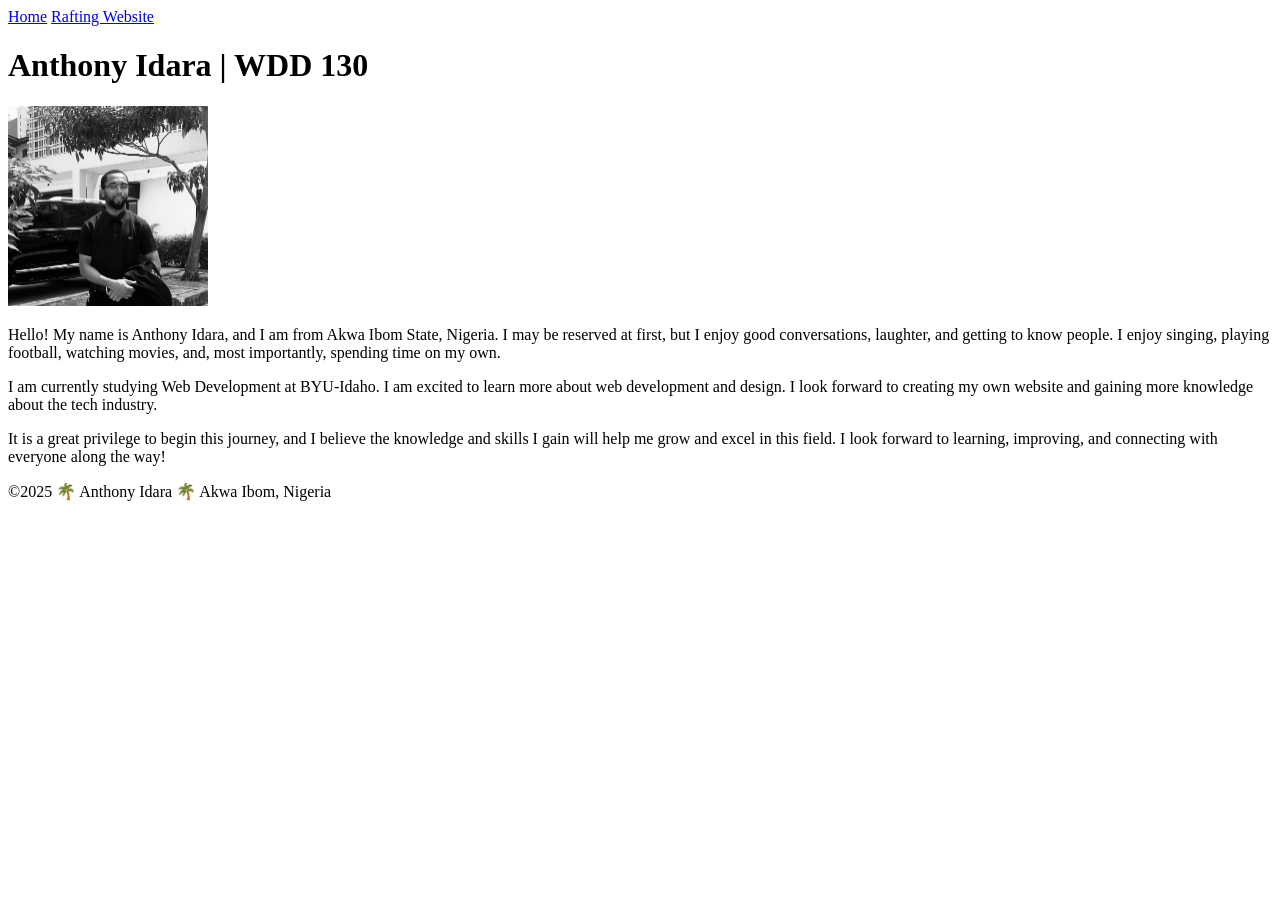
==== index.html @ a4cacdd4 "Add page layout" ====
<!DOCTYPE html>
<html lang="en">

<head>
    <meta charset="UTF-8">
    <meta name="viewport" content="width=device-width, initial-scale=1.0">
    <title>Anthony Idara | WDD 130</title>
</head>

<body>
    <header>
        <nav>
            <a href="#">Home</a>
            <a href="wwr/">Rafting Website</a>
        </nav>

    </header>


    <main>
        <h1>Anthony Idara | WDD 130</h1>
        <img src="images/profile.jpg" alt="Anthony Idara Profile Picture" width="200">

        <p>Hello! My name is Anthony Idara, and I am from Akwa Ibom State, Nigeria.
            I may be reserved at first, but I enjoy good conversations, laughter, and getting to know people.
            I enjoy singing, playing football, watching movies, and, most importantly, spending time on my own.</p>

        <p>I am currently studying Web Development at BYU-Idaho. I am excited to learn more about web development and design.
            I look forward to creating my own website and gaining more knowledge about the tech industry.</p>

        <p>It is a great privilege to begin this journey, and I believe the knowledge and skills I gain will help me grow and excel in this field.
            I look forward to learning, improving, and connecting with everyone along the way!</p>
    </main>

    <footer>
        <p>©️2025 🌴 Anthony Idara 🌴 Akwa Ibom, Nigeria</p>

    </footer>
</body>

</html>
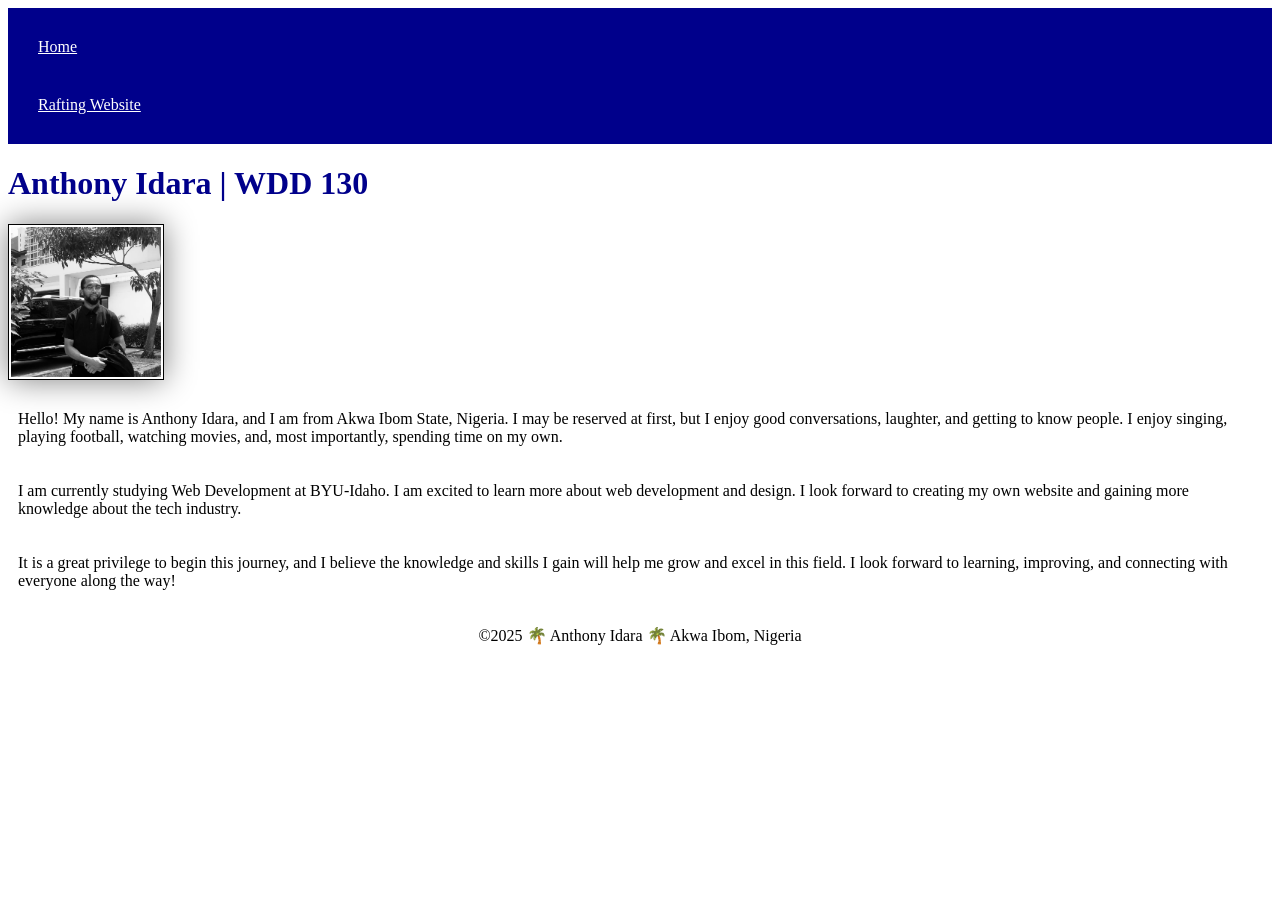
==== commit c1b6f9df: "home page with CSS applied" ====
--- a/index.html
+++ b/index.html
@@ -5,6 +5,7 @@
     <meta charset="UTF-8">
     <meta name="viewport" content="width=device-width, initial-scale=1.0">
     <title>Anthony Idara | WDD 130</title>
+    <link rel="stylesheet" href="styles/styles.css">
 </head>
 
 <body>
--- a/styles/styles.css
+++ b/styles/styles.css
@@ -0,0 +1,33 @@
+nav {
+    background-color: darkblue;
+    padding: 10px
+}
+
+nav a {
+    color: white;
+    display: block;
+    padding: 20px;
+}
+
+h1 {
+    color: darkblue;
+
+}
+
+img {
+    width: 150px;
+    height: auto;
+    border: 1px solid;
+    padding: 2px;
+    box-shadow: 0 0 30px gray;
+
+}
+
+p {
+    padding: 10px;
+}
+
+footer {
+    text-align: center;
+
+}
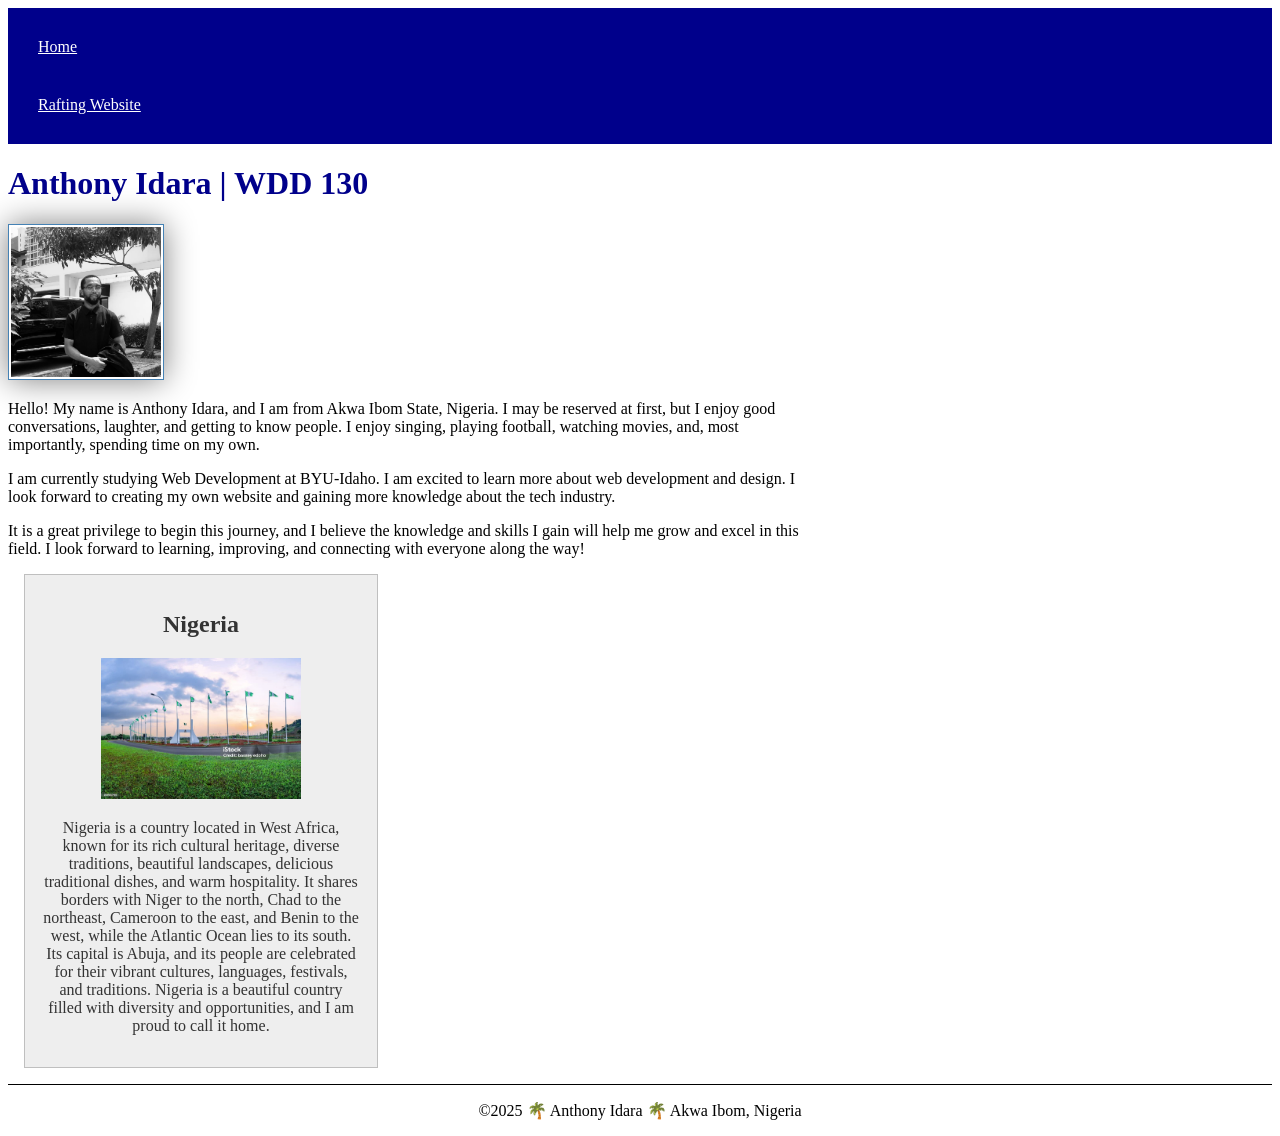
==== commit 86d44386: "Homepage update" ====
--- a/index.html
+++ b/index.html
@@ -5,6 +5,8 @@
     <meta charset="UTF-8">
     <meta name="viewport" content="width=device-width, initial-scale=1.0">
     <title>Anthony Idara | WDD 130</title>
+    <meta name="description" content="Anthony Idara's WDD 130 homepage, documenting my learning progress, HTML and CSS skills, and growth as a web developer.">
+    <meta name="Author" content="Anthony Idara">
     <link rel="stylesheet" href="styles/styles.css">
 </head>
 
@@ -33,6 +35,14 @@
             I look forward to learning, improving, and connecting with everyone along the way!</p>
     </main>
 
+    <aside>
+
+        <h2>Nigeria</h2>
+        <img src="images/Nigeria small.jpg" alt="Picture of nigeria">
+        <p>Nigeria is a country located in West Africa, known for its rich cultural heritage, diverse traditions, beautiful landscapes, delicious traditional dishes, and warm hospitality. It shares borders with Niger to the north, Chad to the northeast, Cameroon to the east, and Benin to the west, while the Atlantic Ocean lies to its south. Its capital is Abuja, and its people are celebrated for their vibrant cultures, languages, festivals, and traditions. Nigeria is a beautiful country filled with diversity and opportunities, and I am proud to call it home.</p>
+
+    </aside>
+
     <footer>
         <p>©️2025 🌴 Anthony Idara 🌴 Akwa Ibom, Nigeria</p>
 
--- a/styles/styles.css
+++ b/styles/styles.css
@@ -14,20 +14,40 @@
 
 }
 
-img {
+main img {
     width: 150px;
     height: auto;
-    border: 1px solid;
+    border: 1px solid steelblue;
     padding: 2px;
     box-shadow: 0 0 30px gray;
 
 }
 
 p {
-    padding: 10px;
+    padding: 0;
+}
+
+main {
+    max-width: 800px;
+}
+
+aside {
+    width: 20rem;
+    margin: 1rem;
+    border: 1px solid rgba(0 0 0 /0.2);
+    padding: 1em;
+    background-color: #eee;
+    color: #333;
+    text-align: center;
+}
+
+aside img {
+    width: 200px;
+    height: auto;
 }
 
 footer {
     text-align: center;
-
+    margin-top: 1em;
+    border-top: 1px solid #000;
 }
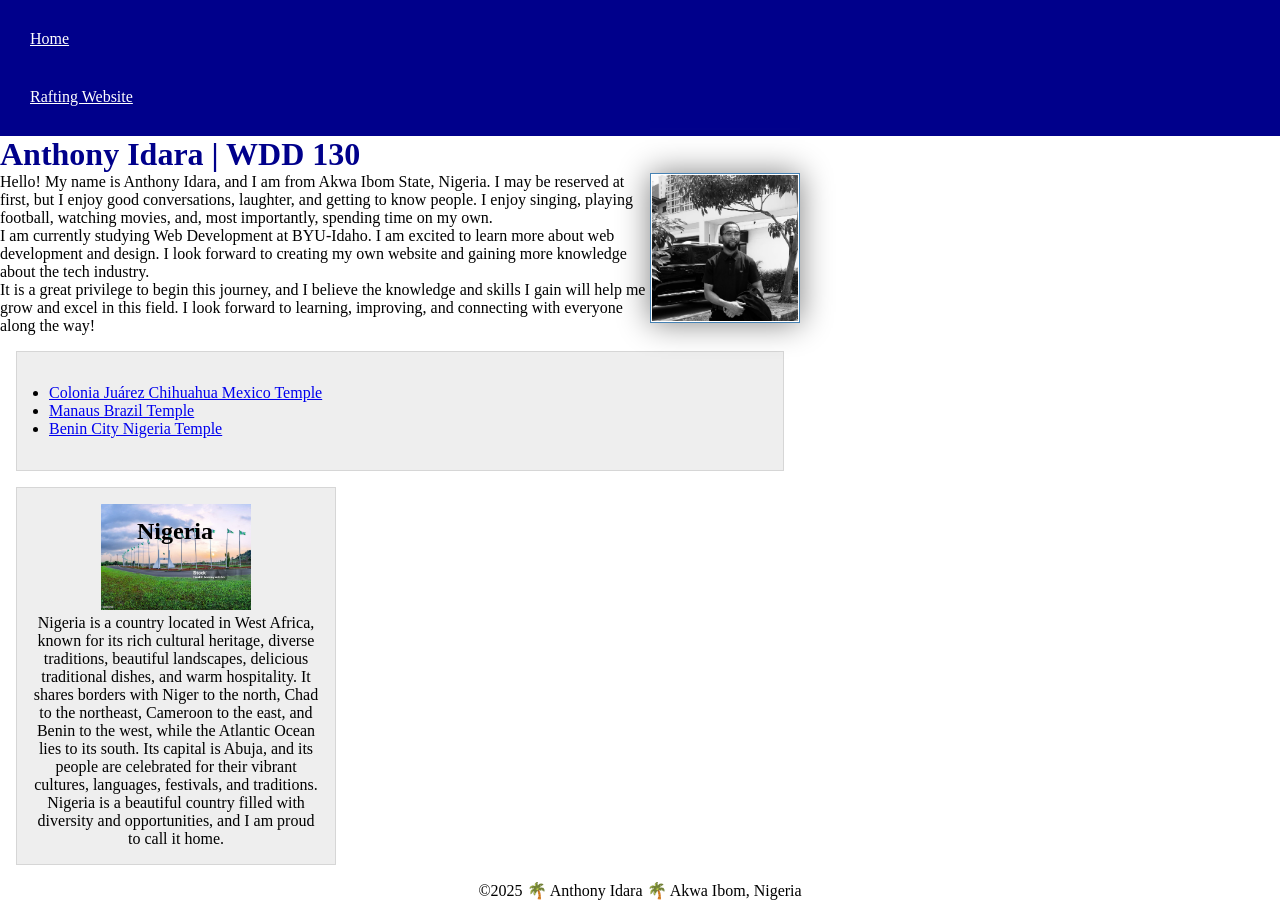
==== commit 18165814: "Homepage enhancement" ====
--- a/index.html
+++ b/index.html
@@ -6,7 +6,7 @@
     <meta name="viewport" content="width=device-width, initial-scale=1.0">
     <title>Anthony Idara | WDD 130</title>
     <meta name="description" content="Anthony Idara's WDD 130 homepage, documenting my learning progress, HTML and CSS skills, and growth as a web developer.">
-    <meta name="Author" content="Anthony Idara">
+    <meta name="author" content="Anthony Idara">
     <link rel="stylesheet" href="styles/styles.css">
 </head>
 
@@ -33,13 +33,19 @@
 
         <p>It is a great privilege to begin this journey, and I believe the knowledge and skills I gain will help me grow and excel in this field.
             I look forward to learning, improving, and connecting with everyone along the way!</p>
+
+        <ul class="box index">
+            <li><a href="https://www.churchofjesuschrist.org/temples/photo-gallery/colonia-juarez-chihuahua-mexico-temple?lang=eng" target="_blank"> Colonia Juárez Chihuahua Mexico Temple</a></li>
+            <li><a href="https://newsroom.churchofjesuschrist.org/article/manaus-brazil-temple" target="_blank">Manaus Brazil Temple</a></li>
+            <li><a href="https://churchofjesuschristtemples.org/benin-city-nigeria-temple/" target="_blank"> Benin City Nigeria Temple</a></li>
+        </ul>
     </main>
 
-    <aside>
-
+    <aside class="box">
         <h2>Nigeria</h2>
-        <img src="images/Nigeria small.jpg" alt="Picture of nigeria">
-        <p>Nigeria is a country located in West Africa, known for its rich cultural heritage, diverse traditions, beautiful landscapes, delicious traditional dishes, and warm hospitality. It shares borders with Niger to the north, Chad to the northeast, Cameroon to the east, and Benin to the west, while the Atlantic Ocean lies to its south. Its capital is Abuja, and its people are celebrated for their vibrant cultures, languages, festivals, and traditions. Nigeria is a beautiful country filled with diversity and opportunities, and I am proud to call it home.</p>
+        <img src="images/nigeria-small.jpg" alt="Picture of nigeria">
+        <p>Nigeria is a country located in West Africa, known for its rich cultural heritage, diverse traditions, beautiful landscapes, delicious traditional dishes,
+            and warm hospitality. It shares borders with Niger to the north, Chad to the northeast, Cameroon to the east, and Benin to the west, while the Atlantic Ocean lies to its south. Its capital is Abuja, and its people are celebrated for their vibrant cultures, languages, festivals, and traditions. Nigeria is a beautiful country filled with diversity and opportunities, and I am proud to call it home.</p>
 
     </aside>
 
--- a/styles/styles.css
+++ b/styles/styles.css
@@ -1,25 +1,44 @@
+* {
+    margin: 0;
+    padding: 0;
+    box-sizing: border-box;
+}
+
+:root {
+
+    --main-color: #ffffff;
+    --background-color: darkblue;
+    --text-color: #333;
+
+    --image-width: 150px;
+
+    --border-width: 1px;
+
+}
+
 nav {
-    background-color: darkblue;
-    padding: 10px
+    background-color: var(--background-color);
+    padding: 10px;
 }
 
 nav a {
-    color: white;
+    color: var(--main-color);
     display: block;
     padding: 20px;
 }
 
 h1 {
-    color: darkblue;
+    color: var(--background-color);
 
 }
 
 main img {
-    width: 150px;
+    width: var(--image-width);
     height: auto;
-    border: 1px solid steelblue;
-    padding: 2px;
+    border: var(--border-width) solid steelblue;
+    padding: 1px;
     box-shadow: 0 0 30px gray;
+    float: right;
 
 }
 
@@ -33,21 +52,42 @@
 
 aside {
     width: 20rem;
-    margin: 1rem;
-    border: 1px solid rgba(0 0 0 /0.2);
+    margin: 0 0 1rem 1rem;
+    border: var(--border-width) solid rgba(0 0 0 /0.2);
     padding: 1em;
     background-color: #eee;
-    color: #333;
+    color: var(--text-color);
     text-align: center;
+    position: relative;
+}
+
+aside h2 {
+    position: absolute;
+    top: 30px;
+    left: 120px;
 }
 
 aside img {
-    width: 200px;
+    width: var(--image-width);
     height: auto;
+
 }
 
 footer {
     text-align: center;
     margin-top: 1em;
-    border-top: 1px solid #000;
+    border-top: var(--border-style) solid #000;
 }
+
+/* class selector */
+.box {
+    margin: 1rem;
+    padding: 1rem;
+    border: 1px solid rgba(0 0 0 /.1);
+    background-color: #eee;
+    color: #000;
+}
+
+.index {
+    padding: 2rem;
+}
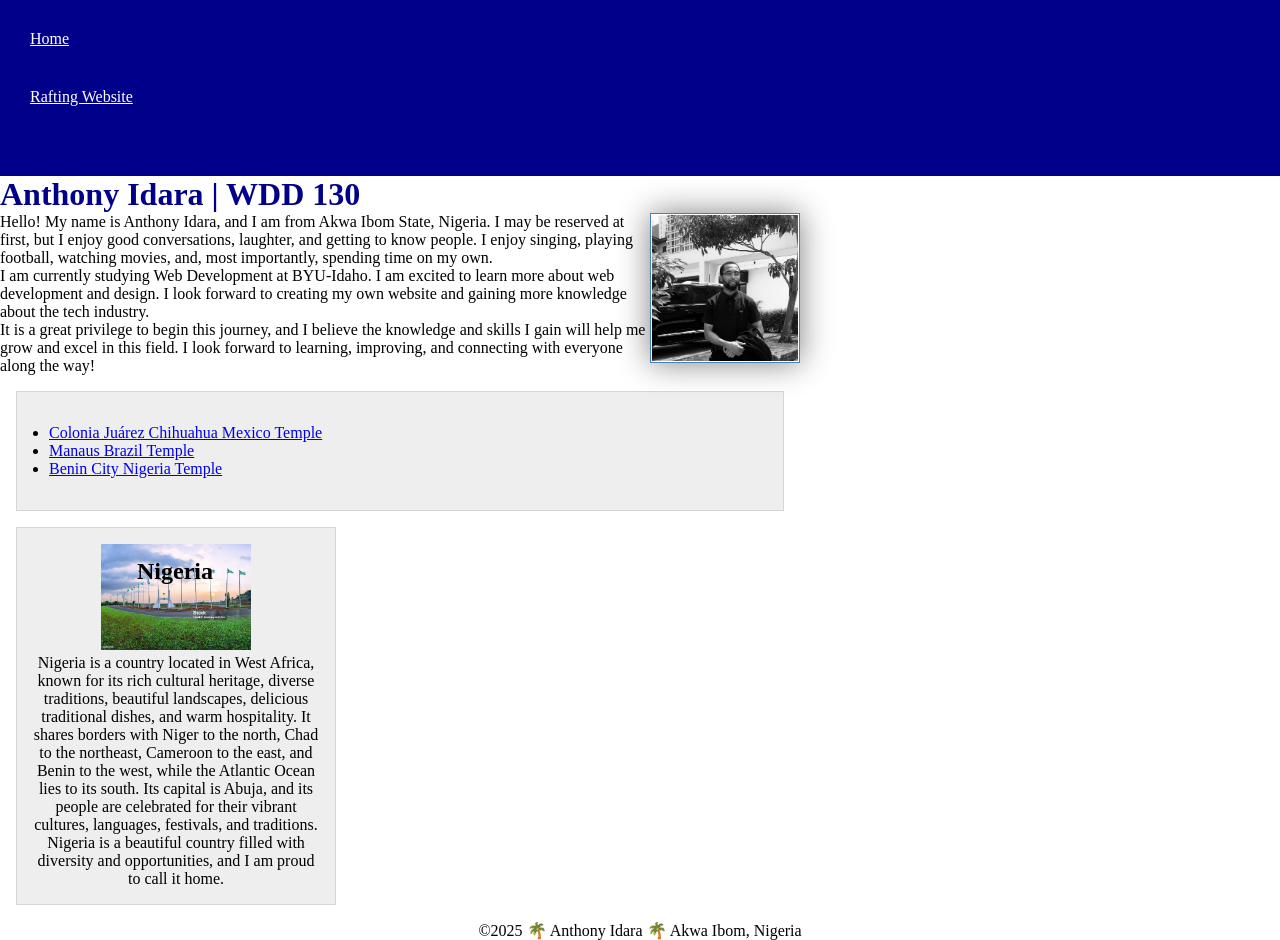
==== commit a6f7622f: "Add About Us page" ====
--- a/index.html
+++ b/index.html
@@ -15,6 +15,7 @@
         <nav>
             <a href="#">Home</a>
             <a href="wwr/">Rafting Website</a>
+            <a href=""></a>
         </nav>
 
     </header>
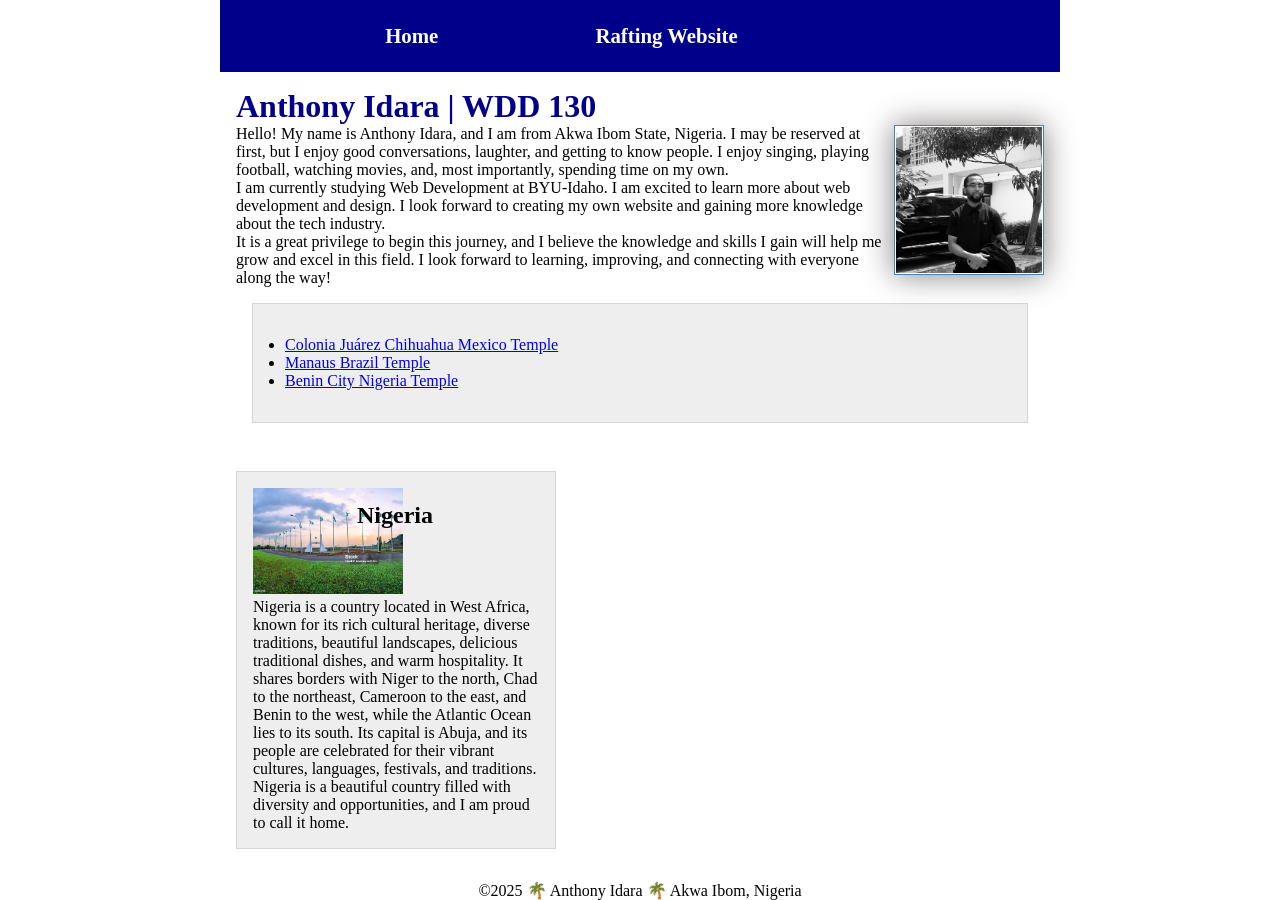
==== commit 59b8cc09: "Update home page" ====
--- a/index.html
+++ b/index.html
@@ -20,35 +20,38 @@
 
     </header>
 
+    <div class="grid">
+        <main>
+            <h1>Anthony Idara | WDD 130</h1>
+            <img src="images/profile.jpg" alt="Anthony Idara Profile Picture" width="200">
 
-    <main>
-        <h1>Anthony Idara | WDD 130</h1>
-        <img src="images/profile.jpg" alt="Anthony Idara Profile Picture" width="200">
+            <p>Hello! My name is Anthony Idara, and I am from Akwa Ibom State, Nigeria.
+                I may be reserved at first, but I enjoy good conversations, laughter, and getting to know people.
+                I enjoy singing, playing football, watching movies, and, most importantly, spending time on my own.</p>
 
-        <p>Hello! My name is Anthony Idara, and I am from Akwa Ibom State, Nigeria.
-            I may be reserved at first, but I enjoy good conversations, laughter, and getting to know people.
-            I enjoy singing, playing football, watching movies, and, most importantly, spending time on my own.</p>
+            <p>I am currently studying Web Development at BYU-Idaho. I am excited to learn more about web development and design.
+                I look forward to creating my own website and gaining more knowledge about the tech industry.</p>
 
-        <p>I am currently studying Web Development at BYU-Idaho. I am excited to learn more about web development and design.
-            I look forward to creating my own website and gaining more knowledge about the tech industry.</p>
+            <p>It is a great privilege to begin this journey, and I believe the knowledge and skills I gain will help me grow and excel in this field.
+                I look forward to learning, improving, and connecting with everyone along the way!</p>
 
-        <p>It is a great privilege to begin this journey, and I believe the knowledge and skills I gain will help me grow and excel in this field.
-            I look forward to learning, improving, and connecting with everyone along the way!</p>
+            <ul class="box index">
+                <li><a href="https://www.churchofjesuschrist.org/temples/photo-gallery/colonia-juarez-chihuahua-mexico-temple?lang=eng" target="_blank"> Colonia Juárez Chihuahua Mexico Temple</a></li>
+                <li><a href="https://newsroom.churchofjesuschrist.org/article/manaus-brazil-temple" target="_blank">Manaus Brazil Temple</a></li>
+                <li><a href="https://churchofjesuschristtemples.org/benin-city-nigeria-temple/" target="_blank"> Benin City Nigeria Temple</a></li>
+            </ul>
+        </main>
+    </div>
 
-        <ul class="box index">
-            <li><a href="https://www.churchofjesuschrist.org/temples/photo-gallery/colonia-juarez-chihuahua-mexico-temple?lang=eng" target="_blank"> Colonia Juárez Chihuahua Mexico Temple</a></li>
-            <li><a href="https://newsroom.churchofjesuschrist.org/article/manaus-brazil-temple" target="_blank">Manaus Brazil Temple</a></li>
-            <li><a href="https://churchofjesuschristtemples.org/benin-city-nigeria-temple/" target="_blank"> Benin City Nigeria Temple</a></li>
-        </ul>
-    </main>
+    <div class="grid">
+        <aside class="box">
+            <h2>Nigeria</h2>
+            <img src="images/nigeria-small.jpg" alt="Picture of nigeria">
+            <p>Nigeria is a country located in West Africa, known for its rich cultural heritage, diverse traditions, beautiful landscapes, delicious traditional dishes,
+                and warm hospitality. It shares borders with Niger to the north, Chad to the northeast, Cameroon to the east, and Benin to the west, while the Atlantic Ocean lies to its south. Its capital is Abuja, and its people are celebrated for their vibrant cultures, languages, festivals, and traditions. Nigeria is a beautiful country filled with diversity and opportunities, and I am proud to call it home.</p>
 
-    <aside class="box">
-        <h2>Nigeria</h2>
-        <img src="images/nigeria-small.jpg" alt="Picture of nigeria">
-        <p>Nigeria is a country located in West Africa, known for its rich cultural heritage, diverse traditions, beautiful landscapes, delicious traditional dishes,
-            and warm hospitality. It shares borders with Niger to the north, Chad to the northeast, Cameroon to the east, and Benin to the west, while the Atlantic Ocean lies to its south. Its capital is Abuja, and its people are celebrated for their vibrant cultures, languages, festivals, and traditions. Nigeria is a beautiful country filled with diversity and opportunities, and I am proud to call it home.</p>
-
-    </aside>
+        </aside>
+    </div>
 
     <footer>
         <p>©️2025 🌴 Anthony Idara 🌴 Akwa Ibom, Nigeria</p>
--- a/styles/styles.css
+++ b/styles/styles.css
@@ -9,22 +9,44 @@
     --main-color: #ffffff;
     --background-color: darkblue;
     --text-color: #333;
-
     --image-width: 150px;
-
     --border-width: 1px;
 
 }
 
+header,
+main,
+.grid,
+footer {
+    max-width: 840px;
+    margin: 0 auto;
+}
+
+.grid {
+    display: grid;
+    align-items: center;
+}
+
+main {
+    grid-column: 2/3;
+    margin: 1rem;
+}
+
 nav {
     background-color: var(--background-color);
-    padding: 10px;
+    padding: 1rem;
+    display: flex;
+    justify-content: space-evenly;
+    align-items: center;
 }
 
 nav a {
     color: var(--main-color);
     display: block;
-    padding: 20px;
+    padding: 0.5rem;
+    text-decoration: none;
+    font-size: 1.3rem;
+    font-weight: 700;
 }
 
 h1 {
@@ -46,11 +68,9 @@
     padding: 0;
 }
 
-main {
-    max-width: 800px;
-}
+main {}
 
-aside {
+/* aside {
     width: 20rem;
     margin: 0 0 1rem 1rem;
     border: var(--border-width) solid rgba(0 0 0 /0.2);
@@ -59,6 +79,13 @@
     color: var(--text-color);
     text-align: center;
     position: relative;
+} */
+
+aside {
+    width: 20rem;
+    position: relative;
+    grid-column: 1/2;
+    grid-row: 1/2;
 }
 
 aside h2 {
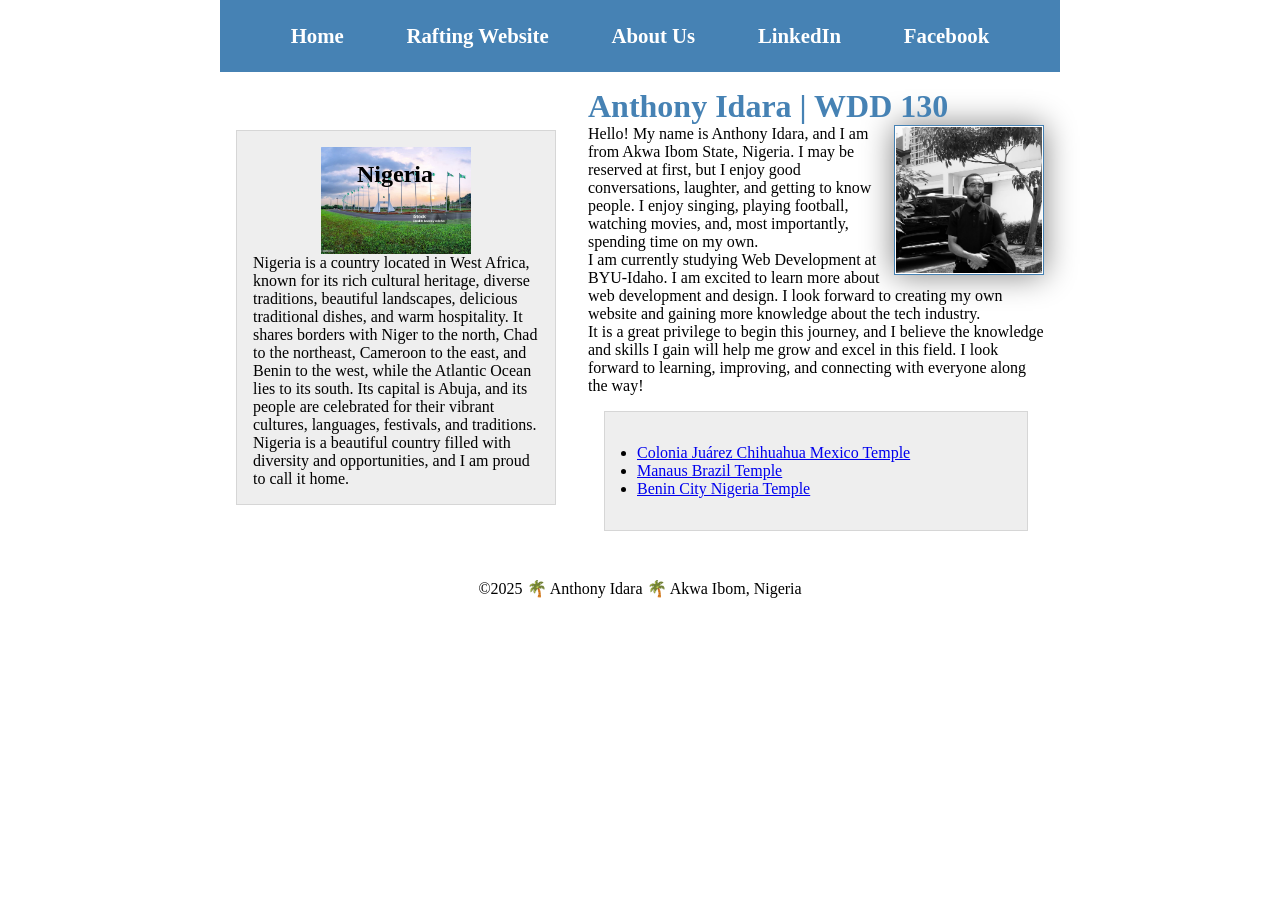
==== commit 295bdfc2: "Update homepage with flex and grid" ====
--- a/index.html
+++ b/index.html
@@ -15,7 +15,9 @@
         <nav>
             <a href="#">Home</a>
             <a href="wwr/">Rafting Website</a>
-            <a href=""></a>
+            <a href="wwr/about.html">About Us</a>
+            <a href="https://www.linkedin.com">LinkedIn</a>
+            <a href="https://www.facebook.com/">Facebook</a>
         </nav>
 
     </header>
@@ -41,9 +43,8 @@
                 <li><a href="https://churchofjesuschristtemples.org/benin-city-nigeria-temple/" target="_blank"> Benin City Nigeria Temple</a></li>
             </ul>
         </main>
-    </div>
 
-    <div class="grid">
+
         <aside class="box">
             <h2>Nigeria</h2>
             <img src="images/nigeria-small.jpg" alt="Picture of nigeria">
--- a/styles/styles.css
+++ b/styles/styles.css
@@ -7,7 +7,7 @@
 :root {
 
     --main-color: #ffffff;
-    --background-color: darkblue;
+    --background-color: steelblue;
     --text-color: #333;
     --image-width: 150px;
     --border-width: 1px;
@@ -97,6 +97,8 @@
 aside img {
     width: var(--image-width);
     height: auto;
+    display: block;
+    margin: auto;
 
 }
 
